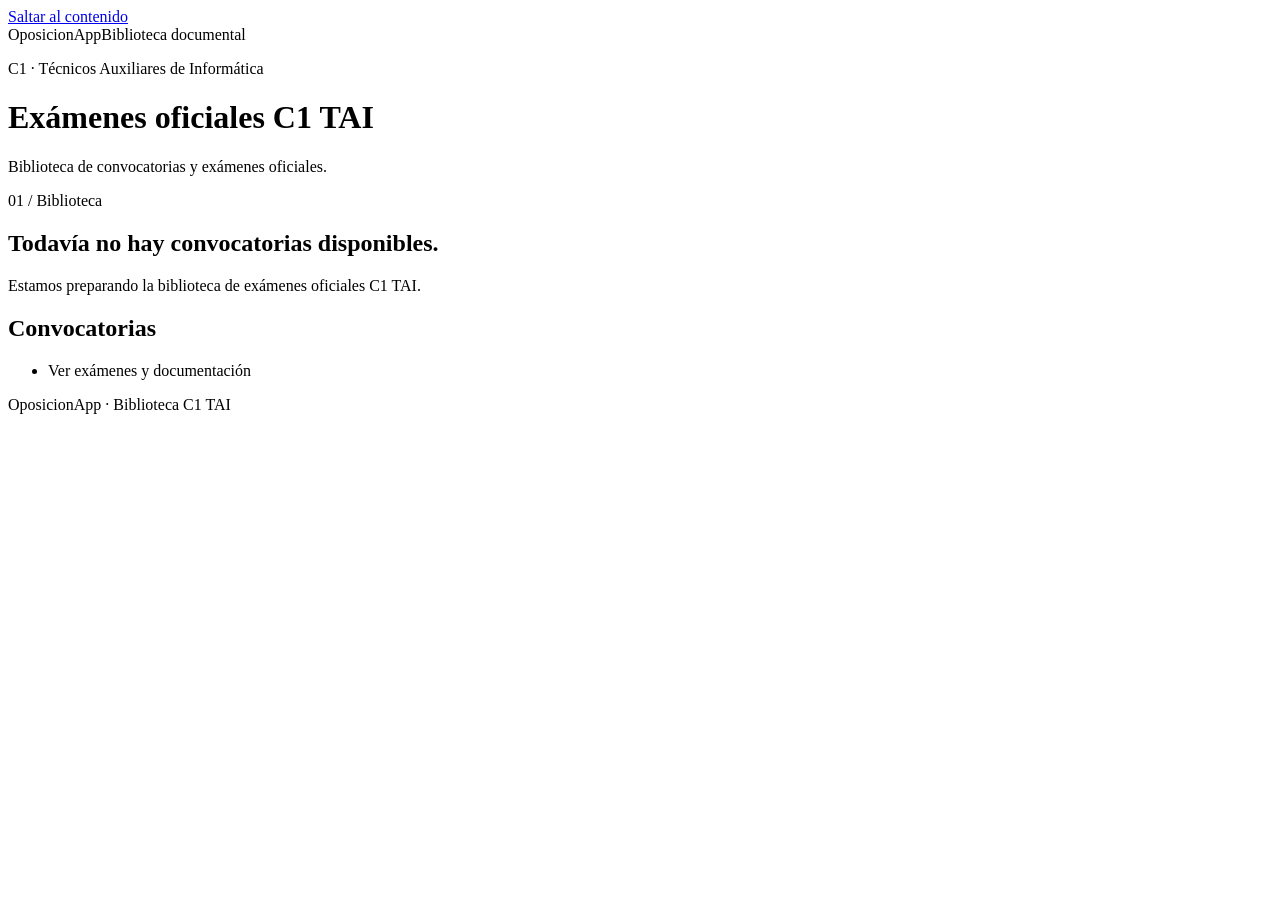
==== src/main/resources/templates/biblioteca/listado.html @ 81fb81bf "feat: incorpora biblioteca de examenes oficiales C1 TAI" ====
<!DOCTYPE html>
<html lang="es" xmlns:th="http://www.thymeleaf.org">
<head>
    <meta charset="utf-8">
    <meta name="viewport" content="width=device-width, initial-scale=1">
    <title>Exámenes oficiales C1 TAI · OposicionApp</title>
    <link rel="stylesheet" th:href="@{/css/biblioteca.css}">
</head>
<body>
<a class="saltar" href="#contenido">Saltar al contenido</a>
<header class="cabecera"><span class="marca">OposicionApp</span><span>Biblioteca documental</span></header>
<main id="contenido" class="contenedor">
    <p class="seccion">C1 · Técnicos Auxiliares de Informática</p>
    <h1>Exámenes oficiales C1 TAI</h1>
    <p class="introduccion">Biblioteca de convocatorias y exámenes oficiales.</p>
    <section class="vacio" th:if="${convocatorias.isEmpty()}" aria-labelledby="titulo-vacio">
        <span class="numero" aria-hidden="true">01 / Biblioteca</span>
        <h2 id="titulo-vacio">Todavía no hay convocatorias disponibles.</h2>
        <p>Estamos preparando la biblioteca de exámenes oficiales C1 TAI.</p>
    </section>
    <section th:unless="${convocatorias.isEmpty()}" aria-labelledby="titulo-convocatorias">
        <h2 id="titulo-convocatorias">Convocatorias</h2>
        <ul class="convocatorias">
            <li th:each="convocatoria : ${convocatorias}">
                <span class="anio" th:text="${convocatoria.anioReferencia != null ? convocatoria.anioReferencia : 'Sin año de referencia'}"></span>
                <h3><a th:href="@{/c1-tai/convocatorias/{id}(id=${convocatoria.id})}" th:text="${convocatoria.denominacion}"></a></h3>
                <span class="nota">Ver exámenes y documentación</span>
            </li>
        </ul>
    </section>
</main>
<footer class="contenedor pie">OposicionApp · Biblioteca C1 TAI</footer>
</body>
</html>
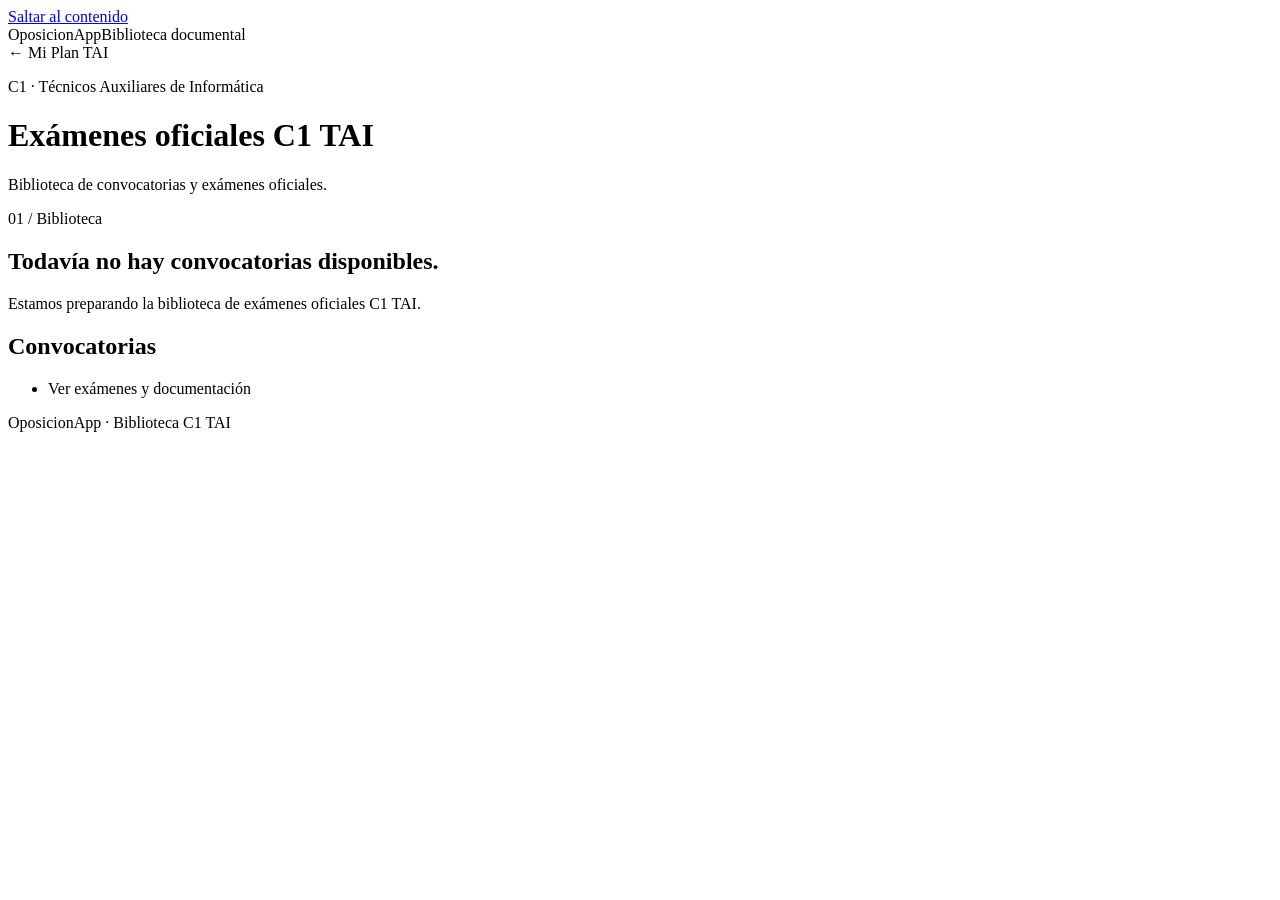
==== commit 41857aac: "feat: integra biblioteca completa, plan TAI y cuentas" ====
--- a/src/main/resources/templates/biblioteca/listado.html
+++ b/src/main/resources/templates/biblioteca/listado.html
@@ -10,6 +10,7 @@
 <a class="saltar" href="#contenido">Saltar al contenido</a>
 <header class="cabecera"><span class="marca">OposicionApp</span><span>Biblioteca documental</span></header>
 <main id="contenido" class="contenedor">
+    <nav aria-label="Volver al plan de estudio"><a th:href="@{/c1-tai/plan/}">← Mi Plan TAI</a></nav>
     <p class="seccion">C1 · Técnicos Auxiliares de Informática</p>
     <h1>Exámenes oficiales C1 TAI</h1>
     <p class="introduccion">Biblioteca de convocatorias y exámenes oficiales.</p>
